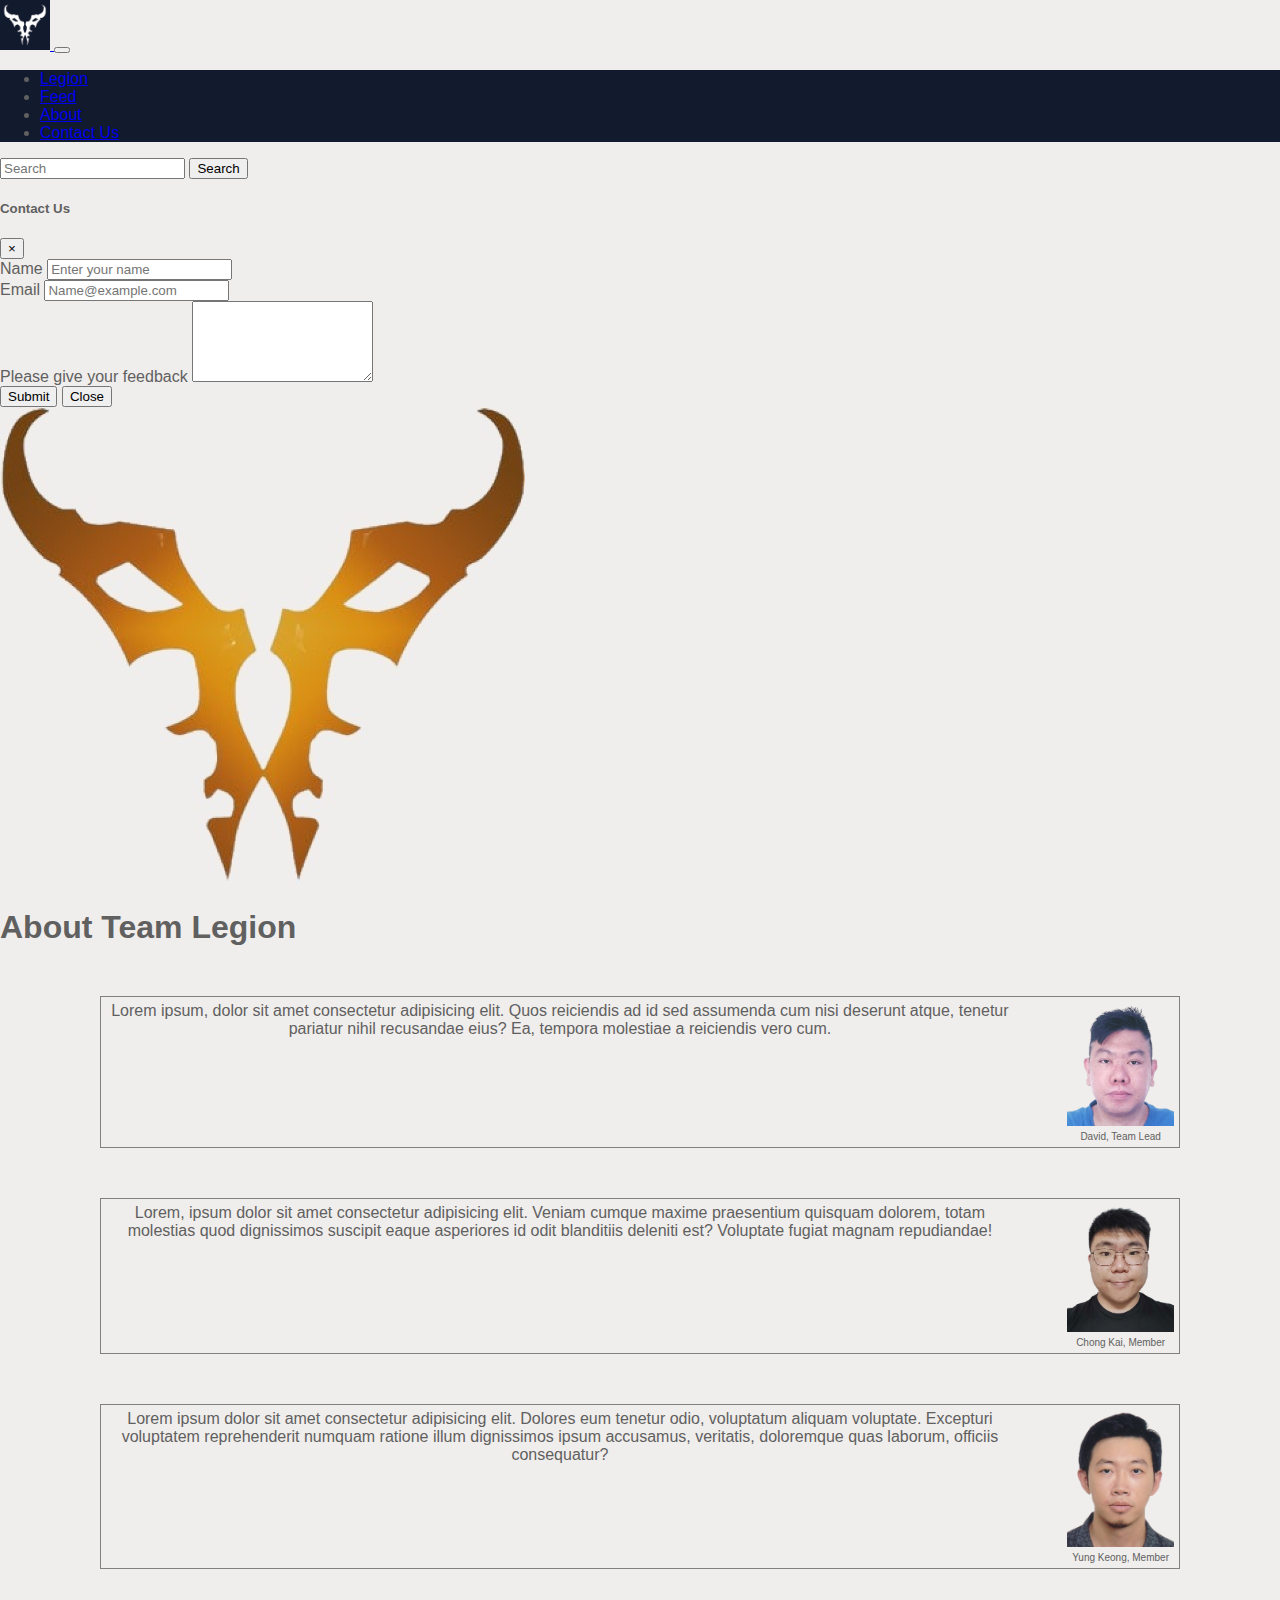
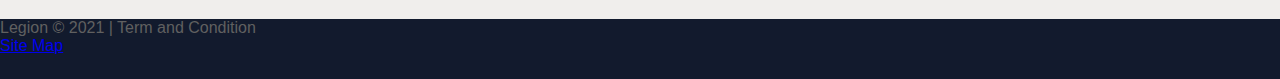
==== aboutus.html @ 8708bc23 "updated feed.html, feed.css" ====
<!DOCTYPE html>
<html lang="en">
  <head>
    <meta charset="UTF-8" />
    <meta http-equiv="X-UA-Compatible" content="IE=edge" />
    <meta name="viewport" content="width=device-width, initial-scale=1.0" />
    <!-- Bootstrap CSS -->
    <link
      rel="stylesheet"
      href="https://cdn.jsdelivr.net/npm/bootstrap@4.6.0/dist/css/bootstrap.min.css"
      integrity="sha384-B0vP5xmATw1+K9KRQjQERJvTumQW0nPEzvF6L/Z6nronJ3oUOFUFpCjEUQouq2+l"
      crossorigin="anonymous"
    />
    <link rel="stylesheet" href="../CSS/aboutstyle2.css" />
    <title>About Us</title>
  </head>
  <body>
    <!-- Navigation Bar -->
    <nav class="navbar navbar-expand-lg navbar-dark" id="nav-bar">
      <a class="navbar-brand" href="#">
        <img src="../IMG/legionlogo2.png" height="auto" width="50px" />
      </a>
      <button
        class="navbar-toggler"
        type="button"
        data-toggle="collapse"
        data-target="#navbarNav"
        aria-controls="navbarNav"
        aria-expanded="false"
        aria-label="Toggle navigation"
      >
        <span class="navbar-toggler-icon"></span>
      </button>
      <div class="collapse navbar-collapse" id="navbarNav">
        <ul class="navbar-nav">
          <li class="nav-item active">
            <a class="nav-link" href="../HTML/Index.html">Legion</a>
          </li>
          <li class="nav-item">
            <a class="nav-link" href="../HTML/Feed.html">Feed</a>
          </li>
          <li class="nav-item">
            <a class="nav-link" href="../HTML/aboutus2.html">About</a>
          </li>
          <li class="nav-item">
            <a
              class="nav-link"
              href="#"
              data-toggle="modal"
              data-target="#feedbackModal"
              >Contact Us</a
            >
          </li>
        </ul>
      </div>

      <form class="form-inline my-2 my-lg-0">
        <input
          class="form-control-sm mr-sm-2"
          type="search"
          placeholder="Search"
          aria-label="Search"
        />
        <button class="btn btn-primary btn-sm my-2 my-sm-0" type="submit">
          Search
        </button>
      </form>
    </nav>

    <!-- Modal Feedback-->
    <div
      class="modal fade"
      id="feedbackModal"
      tabindex="-1"
      aria-labelledby="exampleModalLabel"
      aria-hidden="true"
    >
      <div class="modal-dialog">
        <div class="modal-content">
          <div class="modal-header">
            <h5 class="modal-title" id="exampleModalLabel">Contact Us</h5>
            <button
              type="button"
              class="close"
              data-dismiss="modal"
              aria-label="Close"
            >
              <span aria-hidden="true">&times;</span>
            </button>
          </div>
          <div class="modal-body">
            <form>
              <div class="form-group">
                <label for="recipient-name" class="col-form-label">Name</label>
                <input
                  type="text"
                  class="form-control"
                  id="recipient-name"
                  placeholder="Enter your name"
                />
              </div>
              <div class="form-group">
                <label for="recipient-name" class="col-form-label">Email</label>
                <input
                  type="email"
                  class="form-control"
                  id="recipient-email"
                  placeholder="Name@example.com"
                />
              </div>
              <div class="form-group">
                <label for="message-text" class="col-form-label"
                  >Please give your feedback</label
                >
                <textarea
                  class="form-control"
                  id="message-text"
                  rows="5"
                ></textarea>
              </div>
            </form>
          </div>
          <div class="modal-footer">
            <button type="button" class="btn btn-success">Submit</button>
            <button type="button" class="btn btn-primary" data-dismiss="modal">
              Close
            </button>
          </div>
        </div>
      </div>
    </div>

    <!-- Header -->
    <div class="aboutus">
      <img id="about-us-logo" src="../IMG/logo1.svg" />
      <h1 id="about-us-header">About Team Legion</h1>
    </div>

    <!-- About Us introduction-->

    <section class="bigabout">
      <div class="box">
        <p id="intro">
          Lorem ipsum, dolor sit amet consectetur adipisicing elit. Quos
          reiciendis ad id sed assumenda cum nisi deserunt atque, tenetur
          pariatur nihil recusandae eius? Ea, tempora molestiae a reiciendis
          vero cum.
        </p>
        <div class="box-1">
          <img id="pic" src="../IMG/david-removebg.png" />
          <p id="rank">David, Team Lead</p>
        </div>
      </div>

      <div class="box">
        <p id="intro">
          Lorem, ipsum dolor sit amet consectetur adipisicing elit. Veniam
          cumque maxime praesentium quisquam dolorem, totam molestias quod
          dignissimos suscipit eaque asperiores id odit blanditiis deleniti est?
          Voluptate fugiat magnam repudiandae!
        </p>
        <div class="box-1">
          <img id="pic" src="../IMG/ck-small.png" />
          <p id="rank">Chong Kai, Member</p>
        </div>
      </div>

      <div class="box">
        <p id="intro">
          Lorem ipsum dolor sit amet consectetur adipisicing elit. Dolores eum
          tenetur odio, voluptatum aliquam voluptate. Excepturi voluptatem
          reprehenderit numquam ratione illum dignissimos ipsum accusamus,
          veritatis, doloremque quas laborum, officiis consequatur?
        </p>
        <div class="box-1">
          <img id="pic" src="../IMG/yk-shrink-removebg.png" />
          <p id="rank">Yung Keong, Member</p>
        </div>
      </div>
    </section>

    <!-- Footer -->
    <div
      class="navbar navbar-expand-lg navbar-dark fixed-bottom"
      id="footbarNav"
    >
      <div class="container-fluid my-auto">
        <p class="navbar-text pull-left">Legion © 2021 | Term and Condition</p>
        <a href="#" class="navbar-btn btn-danger btn-sm btn pull-right my-auto"
          >Site Map</a
        >
      </div>
    </div>

    <!-- Optional JavaScript; choose one of the two! -->

    <!-- Option 1: jQuery and Bootstrap Bundle (includes Popper) -->
    <script
      src="https://code.jquery.com/jquery-3.5.1.slim.min.js"
      integrity="sha384-DfXdz2htPH0lsSSs5nCTpuj/zy4C+OGpamoFVy38MVBnE+IbbVYUew+OrCXaRkfj"
      crossorigin="anonymous"
    ></script>
    <script
      src="https://cdn.jsdelivr.net/npm/bootstrap@4.6.0/dist/js/bootstrap.bundle.min.js"
      integrity="sha384-Piv4xVNRyMGpqkS2by6br4gNJ7DXjqk09RmUpJ8jgGtD7zP9yug3goQfGII0yAns"
      crossorigin="anonymous"
    ></script>

    <!-- Option 2: Separate Popper and Bootstrap JS -->
    <!--
    <script src="https://code.jquery.com/jquery-3.5.1.slim.min.js" integrity="sha384-DfXdz2htPH0lsSSs5nCTpuj/zy4C+OGpamoFVy38MVBnE+IbbVYUew+OrCXaRkfj" crossorigin="anonymous"></script>
    <script src="https://cdn.jsdelivr.net/npm/popper.js@1.16.1/dist/umd/popper.min.js" integrity="sha384-9/reFTGAW83EW2RDu2S0VKaIzap3H66lZH81PoYlFhbGU+6BZp6G7niu735Sk7lN" crossorigin="anonymous"></script>
    <script src="https://cdn.jsdelivr.net/npm/bootstrap@4.6.0/dist/js/bootstrap.min.js" integrity="sha384-+YQ4JLhjyBLPDQt//I+STsc9iw4uQqACwlvpslubQzn4u2UU2UFM80nGisd026JF" crossorigin="anonymous"></script>
    -->
  </body>
</html>
---- CSS/aboutstyle2.css ----
body {
  font-family: -apple-system, BlinkMacSystemFont, "Segoe UI", Roboto, Oxygen,
    Ubuntu, Cantarell, "Open Sans", "Helvetica Neue", sans-serif;
  font-size: 16px;
  color: #606060;
  box-sizing: border-box;
  margin: 0;
  background-color: #f0eeec;
}

/* Navigation Bar*/

#navbarNav {
  background-color: #121a2d;
}

/* Members about us*/
.sectionabout {
  padding-bottom: 50px;
}

.box {
  display: flex;
  justify-content: space-between;
  margin: 50px 100px;
  padding: 5px;
  border-style: solid;
  border-color: grey;
  border-width: 1px;
}

.box-1 {
  display: flex;
  flex-wrap: wrap;
  justify-content: center;
  width: 10%;
}

#intro {
  margin: 0;
  padding-right: 5%;
  text-align: center;
}

#pic {
  min-width: 80%;
}

#rank {
  display: flex;
  padding-top: 5px;
  font-size: 10px;
  text-align: center;
  justify-content: center;
  width: 100%;
  margin: 0;
}

/* Footer */
#footbarNav {
  background-color: #121a2d;
  height: 60px;
}

.navbar-text {
  margin: 0;
}
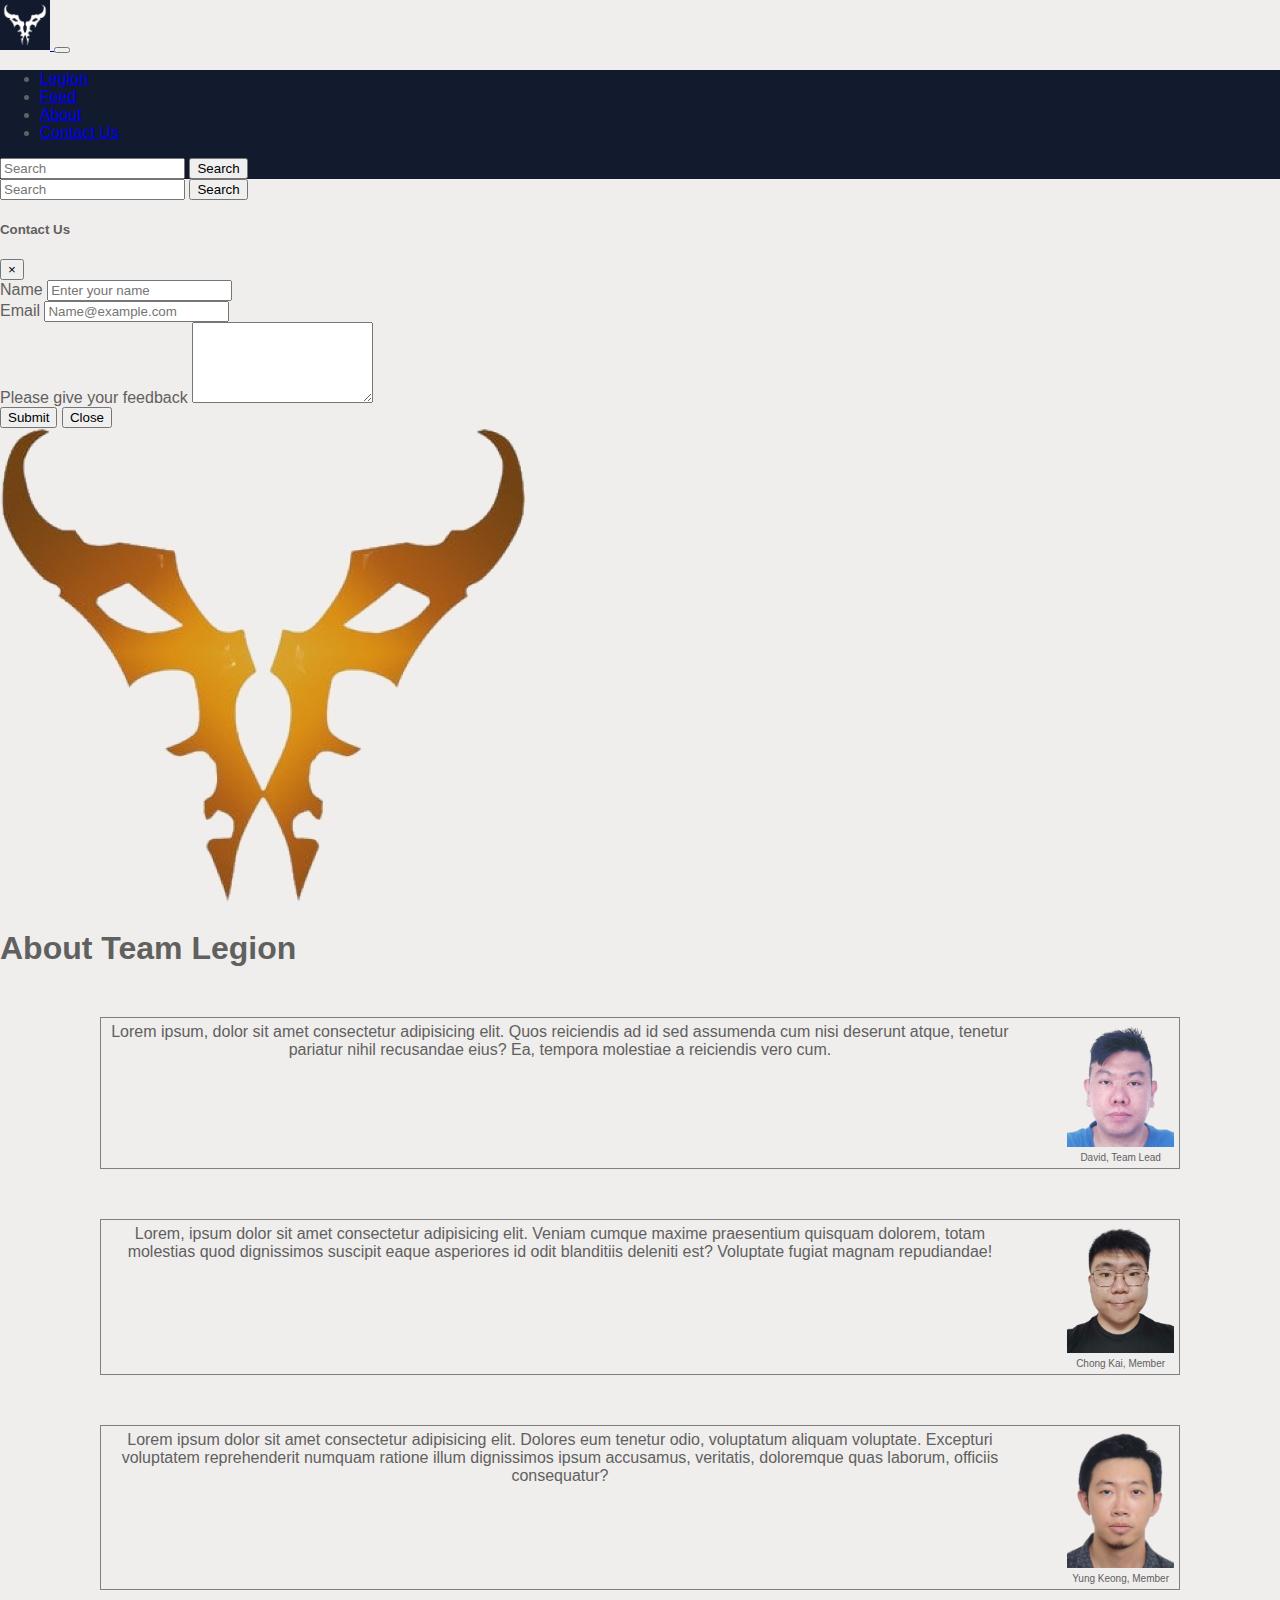
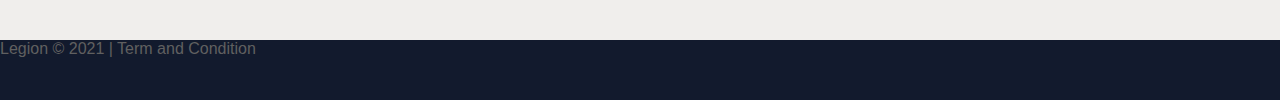
==== commit 7a946808: "change link" ====
--- a/aboutus.html
+++ b/aboutus.html
@@ -11,17 +11,18 @@
       integrity="sha384-B0vP5xmATw1+K9KRQjQERJvTumQW0nPEzvF6L/Z6nronJ3oUOFUFpCjEUQouq2+l"
       crossorigin="anonymous"
     />
-    <link rel="stylesheet" href="../CSS/aboutstyle2.css" />
+    <link rel="stylesheet" href="CSS/aboutstyle2.css" />
     <title>About Us</title>
   </head>
   <body>
     <!-- Navigation Bar -->
-    <nav class="navbar navbar-expand-lg navbar-dark" id="nav-bar">
+    <nav class="navbar navbar-expand-md navbar-dark" id="nav-bar">
       <a class="navbar-brand" href="#">
-        <img src="../IMG/legionlogo2.png" height="auto" width="50px" />
+        <img src="IMG/legionlogo2.png" height="auto" width="50px" />
       </a>
       <button
         class="navbar-toggler"
+        id="nav-collapsedbtn"
         type="button"
         data-toggle="collapse"
         data-target="#navbarNav"
@@ -31,16 +32,17 @@
       >
         <span class="navbar-toggler-icon"></span>
       </button>
+
       <div class="collapse navbar-collapse" id="navbarNav">
         <ul class="navbar-nav">
           <li class="nav-item active">
-            <a class="nav-link" href="../HTML/Index.html">Legion</a>
+            <a class="nav-link" href="Index.html">Legion</a>
           </li>
           <li class="nav-item">
-            <a class="nav-link" href="../HTML/Feed.html">Feed</a>
+            <a class="nav-link" href="Feed.html">Feed</a>
           </li>
           <li class="nav-item">
-            <a class="nav-link" href="../HTML/aboutus2.html">About</a>
+            <a class="nav-link" href="aboutus.html">About</a>
           </li>
           <li class="nav-item">
             <a
@@ -52,19 +54,40 @@
             >
           </li>
         </ul>
-      </div>
-
-      <form class="form-inline my-2 my-lg-0">
-        <input
-          class="form-control-sm mr-sm-2"
-          type="search"
-          placeholder="Search"
-          aria-label="Search"
-        />
-        <button class="btn btn-primary btn-sm my-2 my-sm-0" type="submit">
-          Search
-        </button>
-      </form>
+
+        <!-- Search bar for mobile-->
+
+        <div id="mobile-searchbar">
+          <form class="form-inline my-2 my-lg-0">
+            <input
+              class="form-control-sm mr-sm-2"
+              type="search"
+              placeholder="Search"
+              aria-label="Search"
+              id="searchbox"
+            />
+            <button class="btn btn-primary btn-sm my-2 my-sm-0" type="submit">
+              Search
+            </button>
+          </form>
+        </div>
+      </div>
+
+      <!-- Search bar for desktop-->
+
+      <div id="desktop-searchbar">
+        <form class="form-inline my-2 my-lg-0">
+          <input
+            class="form-control-sm mr-sm-2"
+            type="search"
+            placeholder="Search"
+            aria-label="Search"
+          />
+          <button class="btn btn-primary btn-sm my-2 my-sm-0" type="submit">
+            Search
+          </button>
+        </form>
+      </div>
     </nav>
 
     <!-- Modal Feedback-->
@@ -132,7 +155,7 @@
 
     <!-- Header -->
     <div class="aboutus">
-      <img id="about-us-logo" src="../IMG/logo1.svg" />
+      <img id="about-us-logo" src="IMG/logo1.svg" />
       <h1 id="about-us-header">About Team Legion</h1>
     </div>
 
@@ -147,7 +170,7 @@
           vero cum.
         </p>
         <div class="box-1">
-          <img id="pic" src="../IMG/david-removebg.png" />
+          <img id="pic" src="IMG/david-removebg.png" />
           <p id="rank">David, Team Lead</p>
         </div>
       </div>
@@ -160,7 +183,7 @@
           Voluptate fugiat magnam repudiandae!
         </p>
         <div class="box-1">
-          <img id="pic" src="../IMG/ck-small.png" />
+          <img id="pic" src="IMG/ck-small.png" />
           <p id="rank">Chong Kai, Member</p>
         </div>
       </div>
@@ -173,7 +196,7 @@
           veritatis, doloremque quas laborum, officiis consequatur?
         </p>
         <div class="box-1">
-          <img id="pic" src="../IMG/yk-shrink-removebg.png" />
+          <img id="pic" src="IMG/yk-shrink-removebg.png" />
           <p id="rank">Yung Keong, Member</p>
         </div>
       </div>
@@ -186,9 +209,6 @@
     >
       <div class="container-fluid my-auto">
         <p class="navbar-text pull-left">Legion © 2021 | Term and Condition</p>
-        <a href="#" class="navbar-btn btn-danger btn-sm btn pull-right my-auto"
-          >Site Map</a
-        >
       </div>
     </div>
 
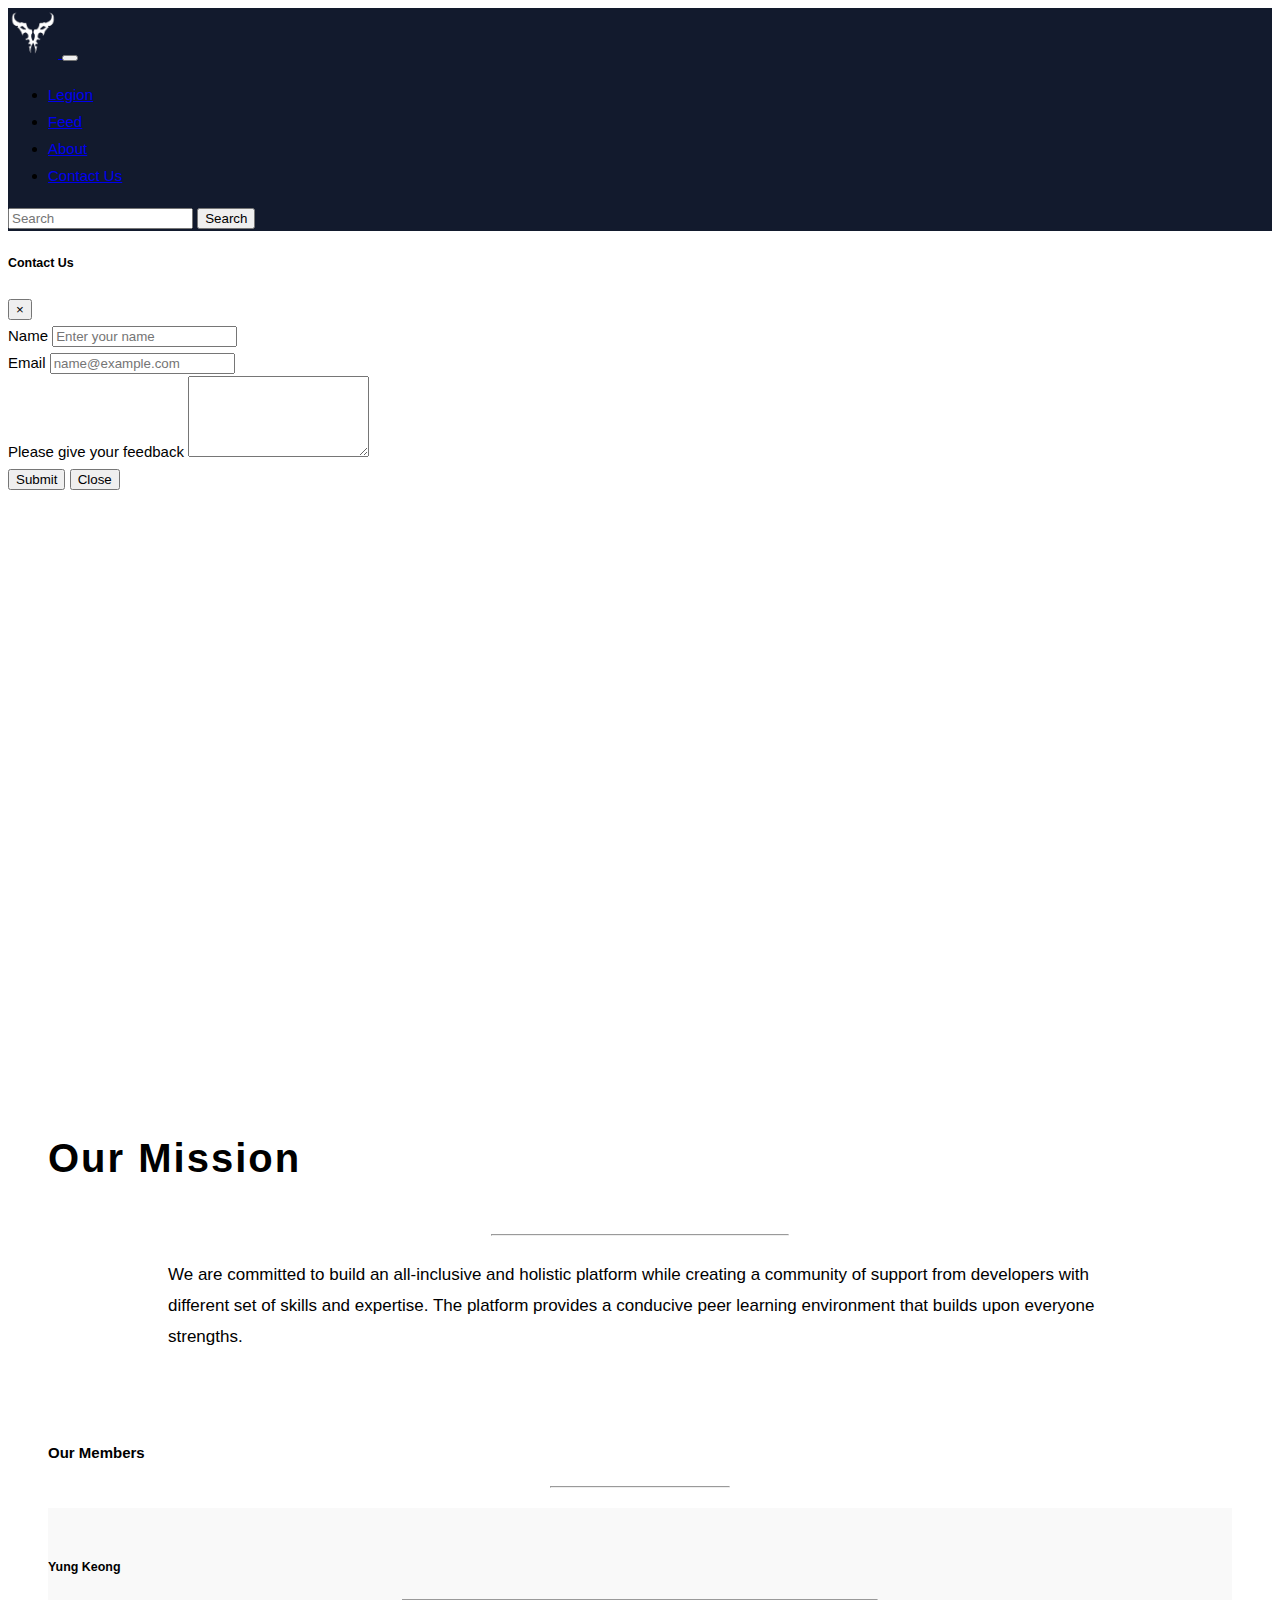
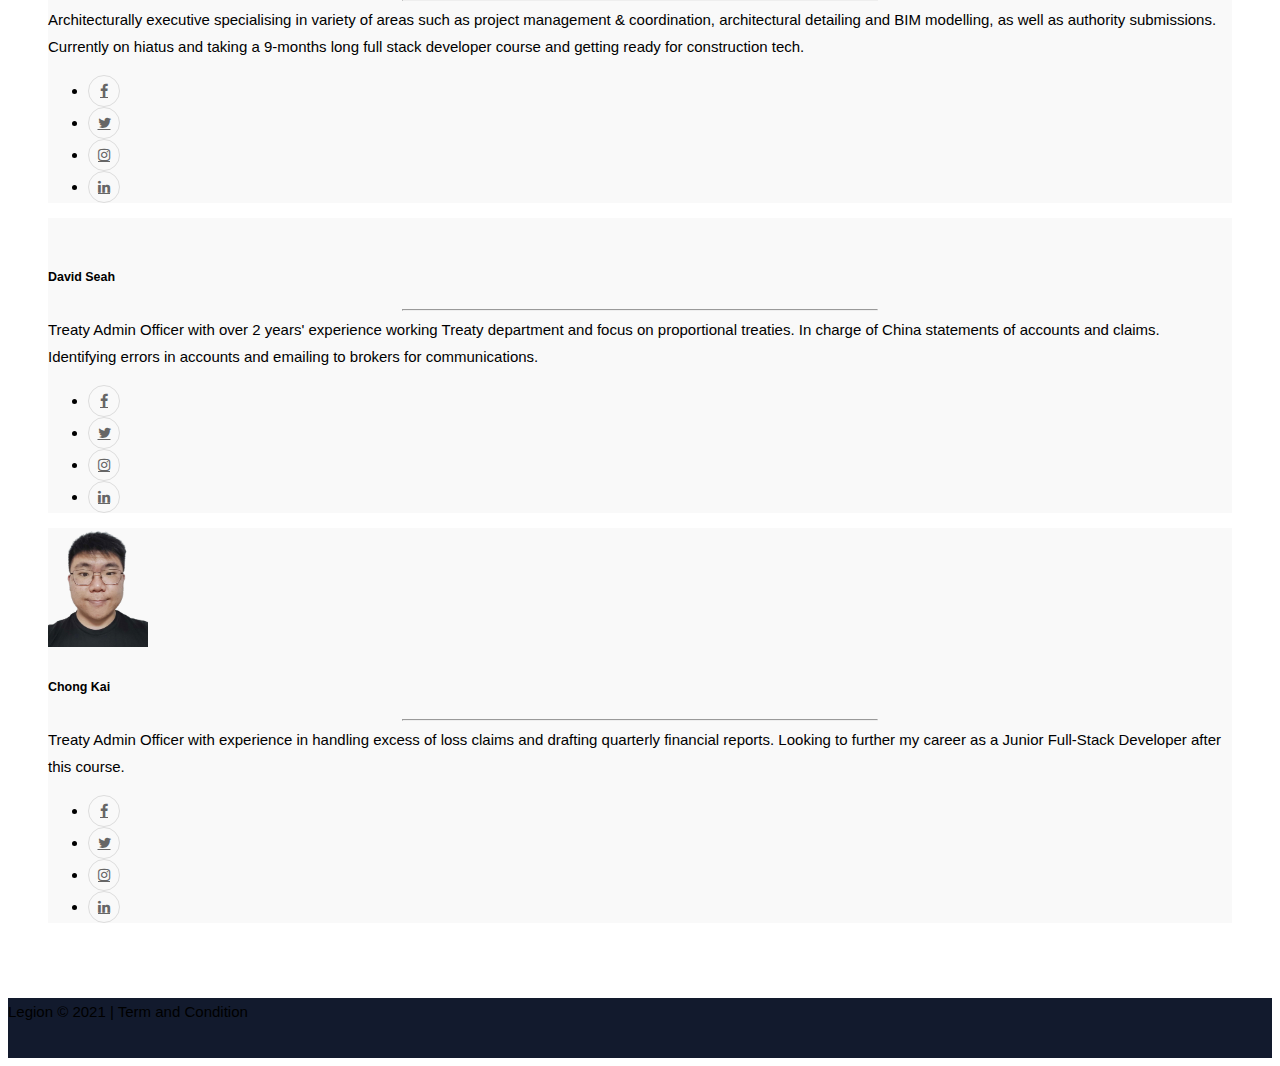
==== commit e228110a: "Merge pull request #33 from chongkai96/aboutus" ====
--- a/aboutus.html
+++ b/aboutus.html
@@ -11,7 +11,12 @@
       integrity="sha384-B0vP5xmATw1+K9KRQjQERJvTumQW0nPEzvF6L/Z6nronJ3oUOFUFpCjEUQouq2+l"
       crossorigin="anonymous"
     />
-    <link rel="stylesheet" href="CSS/aboutstyle2.css" />
+    <link
+      rel="stylesheet"
+      href="https://cdnjs.cloudflare.com/ajax/libs/font-awesome/4.7.0/css/font-awesome.min.css"
+    />
+    <link rel="stylesheet" href="CSS/aboutstyle.css" />
+
     <title>About Us</title>
   </head>
   <body>
@@ -36,7 +41,7 @@
       <div class="collapse navbar-collapse" id="navbarNav">
         <ul class="navbar-nav">
           <li class="nav-item active">
-            <a class="nav-link" href="Index.html">Legion</a>
+            <a class="nav-link" href="index.html">Legion</a>
           </li>
           <li class="nav-item">
             <a class="nav-link" href="Feed.html">Feed</a>
@@ -111,15 +116,19 @@
               <span aria-hidden="true">&times;</span>
             </button>
           </div>
-          <div class="modal-body">
-            <form>
+          <div class="modal-body" id="feedbackModal">
+            <form
+              id="feedbackForm"
+              onsubmit="event.preventDefault(); submitFeedback();"
+            >
               <div class="form-group">
                 <label for="recipient-name" class="col-form-label">Name</label>
                 <input
                   type="text"
                   class="form-control"
-                  id="recipient-name"
+                  id="user_name"
                   placeholder="Enter your name"
+                  required
                 />
               </div>
               <div class="form-group">
@@ -127,8 +136,9 @@
                 <input
                   type="email"
                   class="form-control"
-                  id="recipient-email"
-                  placeholder="Name@example.com"
+                  id="user_email"
+                  placeholder="name@example.com"
+                  required
                 />
               </div>
               <div class="form-group">
@@ -137,70 +147,193 @@
                 >
                 <textarea
                   class="form-control"
-                  id="message-text"
+                  id="fback_text"
                   rows="5"
+                  required
                 ></textarea>
               </div>
+              <div class="modal-footer">
+                <button type="submit" class="btn btn-success">Submit</button>
+                <button
+                  type="button"
+                  class="btn btn-primary"
+                  data-dismiss="modal"
+                >
+                  Close
+                </button>
+              </div>
             </form>
           </div>
-          <div class="modal-footer">
-            <button type="button" class="btn btn-success">Submit</button>
-            <button type="button" class="btn btn-primary" data-dismiss="modal">
-              Close
-            </button>
-          </div>
         </div>
       </div>
     </div>
 
-    <!-- Header -->
-    <div class="aboutus">
-      <img id="about-us-logo" src="IMG/logo1.svg" />
-      <h1 id="about-us-header">About Team Legion</h1>
+    <div class="jumbotron jumbotron-fluid" id="header-grpPic"></div>
+
+    <div class="container text-center">
+      <h3>Our Mission</h3>
+      <hr />
+      <div class="ourMission">
+        <img src="/IMG/Grp1_crop2.png" id="grpPic" />
+        <p id="mission">
+          We are committed to build an all-inclusive and holistic platform while
+          creating a community of support from developers with different set of
+          skills and expertise. The platform provides a conducive peer learning
+          environment that builds upon everyone strengths.
+        </p>
+      </div>
+      <h4>Our Members</h4>
+      <hr id="hr2" />
+      <div class="row" id="members">
+        <div class="col-xl-4 col-sm-6 mb-5">
+          <div class="rounded shadow-sm py-4 px-4" id="no1">
+            <img
+              src="IMG/yk-small.png"
+              alt=""
+              width="100"
+              class="img-fluid rounded-circle mb-3 img-thumbnail shadow-sm"
+            />
+            <h5 class="mb-0">Yung Keong</h5>
+            <hr class="mem-hr" />
+            <span class="small text-muted"
+              >Architecturally executive specialising in variety of areas such
+              as project management & coordination, architectural detailing and
+              BIM modelling, as well as authority submissions. Currently on
+              hiatus and taking a 9-months long full stack developer course and
+              getting ready for construction tech.</span
+            >
+            <ul class="social mb-0 list-inline mt-3">
+              <li class="list-inline-item">
+                <a href="#" target="_blank" class="social-link"
+                  ><i class="fa fa-facebook-f"></i
+                ></a>
+              </li>
+              <li class="list-inline-item">
+                <a href="#" target="_blank" class="social-link"
+                  ><i class="fa fa-twitter"></i
+                ></a>
+              </li>
+              <li class="list-inline-item">
+                <a href="#" target="_blank" class="social-link"
+                  ><i class="fa fa-instagram"></i
+                ></a>
+              </li>
+              <li class="list-inline-item">
+                <a
+                  href="https://www.linkedin.com/in/keith-wong11/"
+                  target="_blank"
+                  class="social-link"
+                  ><i class="fa fa-linkedin"></i
+                ></a>
+              </li>
+            </ul>
+          </div>
+        </div>
+
+        <div class="col-xl-4 col-sm-6 mb-5">
+          <div class="rounded shadow-sm py-4 px-4" id="no2">
+            <img
+              src="IMG/david-small.png"
+              alt=""
+              width="100"
+              class="img-fluid rounded-circle mb-3 img-thumbnail shadow-sm"
+            />
+            <h5 class="mb-0">David Seah</h5>
+            <hr class="mem-hr" />
+            <span class="small text-muted"
+              >Treaty Admin Officer with over 2 years' experience working Treaty
+              department and focus on proportional treaties. In charge of China
+              statements of accounts and claims. Identifying errors in accounts
+              and emailing to brokers for communications.</span
+            >
+            <ul class="social mb-0 list-inline mt-3">
+              <li class="list-inline-item">
+                <a
+                  href="https://www.facebook.com/vidads"
+                  target="_blank"
+                  class="social-link"
+                  ><i class="fa fa-facebook-f"></i
+                ></a>
+              </li>
+              <li class="list-inline-item">
+                <a
+                  href="https://twitter.com/icydrink1"
+                  target="_blank"
+                  class="social-link"
+                  ><i class="fa fa-twitter"></i
+                ></a>
+              </li>
+              <li class="list-inline-item">
+                <a href="#" class="social-link"
+                  ><i class="fa fa-instagram"></i
+                ></a>
+              </li>
+              <li class="list-inline-item">
+                <a
+                  href="https://www.linkedin.com/in/david-seah-455b89109/"
+                  target="_blank"
+                  class="social-link"
+                  ><i class="fa fa-linkedin"></i
+                ></a>
+              </li>
+            </ul>
+          </div>
+        </div>
+
+        <div class="col-xl-4 col-sm-6 mb-5">
+          <div class="rounded shadow-sm py-4 px-4" id="no3">
+            <img
+              src="IMG/ck-small.png"
+              alt=""
+              width="100"
+              class="img-fluid rounded-circle mb-3 img-thumbnail shadow-sm"
+            />
+            <h5 class="mb-0">Chong Kai</h5>
+            <hr class="mem-hr" />
+            <span class="small text-muted"
+              >Treaty Admin Officer with experience in handling excess of loss
+              claims and drafting quarterly financial reports. Looking to
+              further my career as a Junior Full-Stack Developer after this
+              course.
+            </span>
+            <ul class="social mb-0 list-inline mt-3">
+              <li class="list-inline-item">
+                <a
+                  href="https://www.facebook.com/imnotnotyou/"
+                  target="_blank"
+                  class="social-link"
+                  ><i class="fa fa-facebook-f"></i
+                ></a>
+              </li>
+              <li class="list-inline-item">
+                <a
+                  href="https://twitter.com/TaNcHoNgKaI"
+                  target="_blank"
+                  class="social-link"
+                  ><i class="fa fa-twitter"></i
+                ></a>
+              </li>
+              <li class="list-inline-item">
+                <a
+                  href="https://www.instagram.com/tan_chongkai/"
+                  target="_blank"
+                  class="social-link"
+                  ><i class="fa fa-instagram"></i
+                ></a>
+              </li>
+              <li class="list-inline-item">
+                <a
+                  href="https://www.linkedin.com/in/tan-chong-kai-a3827020b/"
+                  target="_blank"
+                  class="social-link"
+                  ><i class="fa fa-linkedin"></i
+                ></a>
+              </li>
+            </ul>
+          </div>
+        </div>
+      </div>
     </div>
-
-    <!-- About Us introduction-->
-
-    <section class="bigabout">
-      <div class="box">
-        <p id="intro">
-          Lorem ipsum, dolor sit amet consectetur adipisicing elit. Quos
-          reiciendis ad id sed assumenda cum nisi deserunt atque, tenetur
-          pariatur nihil recusandae eius? Ea, tempora molestiae a reiciendis
-          vero cum.
-        </p>
-        <div class="box-1">
-          <img id="pic" src="IMG/david-removebg.png" />
-          <p id="rank">David, Team Lead</p>
-        </div>
-      </div>
-
-      <div class="box">
-        <p id="intro">
-          Lorem, ipsum dolor sit amet consectetur adipisicing elit. Veniam
-          cumque maxime praesentium quisquam dolorem, totam molestias quod
-          dignissimos suscipit eaque asperiores id odit blanditiis deleniti est?
-          Voluptate fugiat magnam repudiandae!
-        </p>
-        <div class="box-1">
-          <img id="pic" src="IMG/ck-small.png" />
-          <p id="rank">Chong Kai, Member</p>
-        </div>
-      </div>
-
-      <div class="box">
-        <p id="intro">
-          Lorem ipsum dolor sit amet consectetur adipisicing elit. Dolores eum
-          tenetur odio, voluptatum aliquam voluptate. Excepturi voluptatem
-          reprehenderit numquam ratione illum dignissimos ipsum accusamus,
-          veritatis, doloremque quas laborum, officiis consequatur?
-        </p>
-        <div class="box-1">
-          <img id="pic" src="IMG/yk-shrink-removebg.png" />
-          <p id="rank">Yung Keong, Member</p>
-        </div>
-      </div>
-    </section>
 
     <!-- Footer -->
     <div
@@ -226,6 +359,8 @@
       crossorigin="anonymous"
     ></script>
 
+    <script src="js/feedback.js"></script>
+
     <!-- Option 2: Separate Popper and Bootstrap JS -->
     <!--
     <script src="https://code.jquery.com/jquery-3.5.1.slim.min.js" integrity="sha384-DfXdz2htPH0lsSSs5nCTpuj/zy4C+OGpamoFVy38MVBnE+IbbVYUew+OrCXaRkfj" crossorigin="anonymous"></script>
--- a/CSS/aboutstyle.css
+++ b/CSS/aboutstyle.css
@@ -0,0 +1,194 @@
+/* Navigation Bar*/
+
+#nav-bar {
+  background-color: #121a2d;
+}
+
+/* Body */
+body {
+  font: 400 15px/1.8 Lato, sans-serif;
+  color: #000;
+}
+
+/*
+body::after {
+  content: "";
+  background-image: url("/IMG/Grp1.jpg");
+  background-size: cover;
+  opacity: 0.4;
+  top: 0;
+  left: 0;
+  bottom: 0;
+  right: 0;
+  position: fixed;
+  z-index: -1;
+}*/
+
+#header-grpPic {
+  background-image: url("/IMG/Grp1_crop.png");
+  background-size: cover;
+  background-repeat: no-repeat;
+  height: 550px;
+}
+
+.ourMission {
+  display: flex;
+  padding: 0px 100px 50px 100px;
+}
+
+.ourMission img {
+  width: 40%;
+  height: 40%;
+}
+
+h3 {
+  letter-spacing: 2px;
+  font-size: 40px;
+  color: #000;
+}
+
+.container {
+  padding: 40px 40px 60px 40px;
+}
+
+hr {
+  margin-top: 0px;
+  width: 25%;
+}
+
+.mem-hr {
+  margin-top: 0px;
+  margin-bottom: 5px;
+  width: 40%;
+}
+
+#mission {
+  padding-left: 20px;
+  font-size: 17px;
+}
+
+#hr2 {
+  margin-top: 0px;
+  margin-bottom: 20px;
+  width: 15%;
+}
+
+#no1,
+#no2,
+#no3 {
+  background-color: rgba(245, 245, 245, 0.6);
+}
+
+.social-link {
+  width: 30px;
+  height: 30px;
+  border: 1px solid #ddd;
+  display: flex;
+  align-items: center;
+  justify-content: center;
+  color: #666;
+  border-radius: 50%;
+  transition: all 0.3s;
+  font-size: 0.9rem;
+}
+
+.social-link:hover,
+.social-link:focus {
+  background: #ddd;
+  text-decoration: none;
+  color: #555;
+}
+
+/* Footer */
+#footbarNav {
+  background-color: #121a2d;
+  height: 60px;
+}
+
+.navbar-text {
+  margin: 0;
+}
+
+#mobile-searchbar,
+#grpPic {
+  display: none;
+}
+
+@media screen and (max-width: 768px) {
+  #desktop-searchbar,
+  .img_overlay,
+  body::after,
+  #header-grpPic {
+    display: none;
+  }
+
+  #mobile-searchbar {
+    display: flex;
+  }
+
+  #searchbox {
+    margin-right: 5px;
+  }
+
+  .container {
+    padding: 20px 15px 70px 15px;
+    margin: 0px;
+  }
+
+  h3 {
+    margin: 10px;
+  }
+
+  hr {
+    margin-top: 0px;
+    width: 70%;
+  }
+
+  .ourMission {
+    display: flex;
+    flex-direction: column;
+    padding: 0;
+  }
+
+  #grpPic {
+    display: block;
+    width: auto;
+  }
+
+  #mission {
+    padding: 15px 0 20px 0;
+    margin: 0px;
+    text-align: center;
+  }
+
+  #hr2 {
+    margin-top: 0px;
+    width: 40%;
+  }
+
+  #members {
+    display: flex;
+    align-items: center;
+    flex-direction: column;
+  }
+
+  #members p {
+    margin: 10px 0 10px 0;
+  }
+
+  #members img {
+    margin-bottom: 10px;
+  }
+}
+
+@media screen and (max-width: 1210px) and (min-width: 768px) {
+  #mission {
+    padding: 0px 20px 30px 20px;
+  }
+}
+
+@media (min-width: 576px) and (max-width: 768px) {
+  .container {
+    max-width: 769px;
+  }
+}
